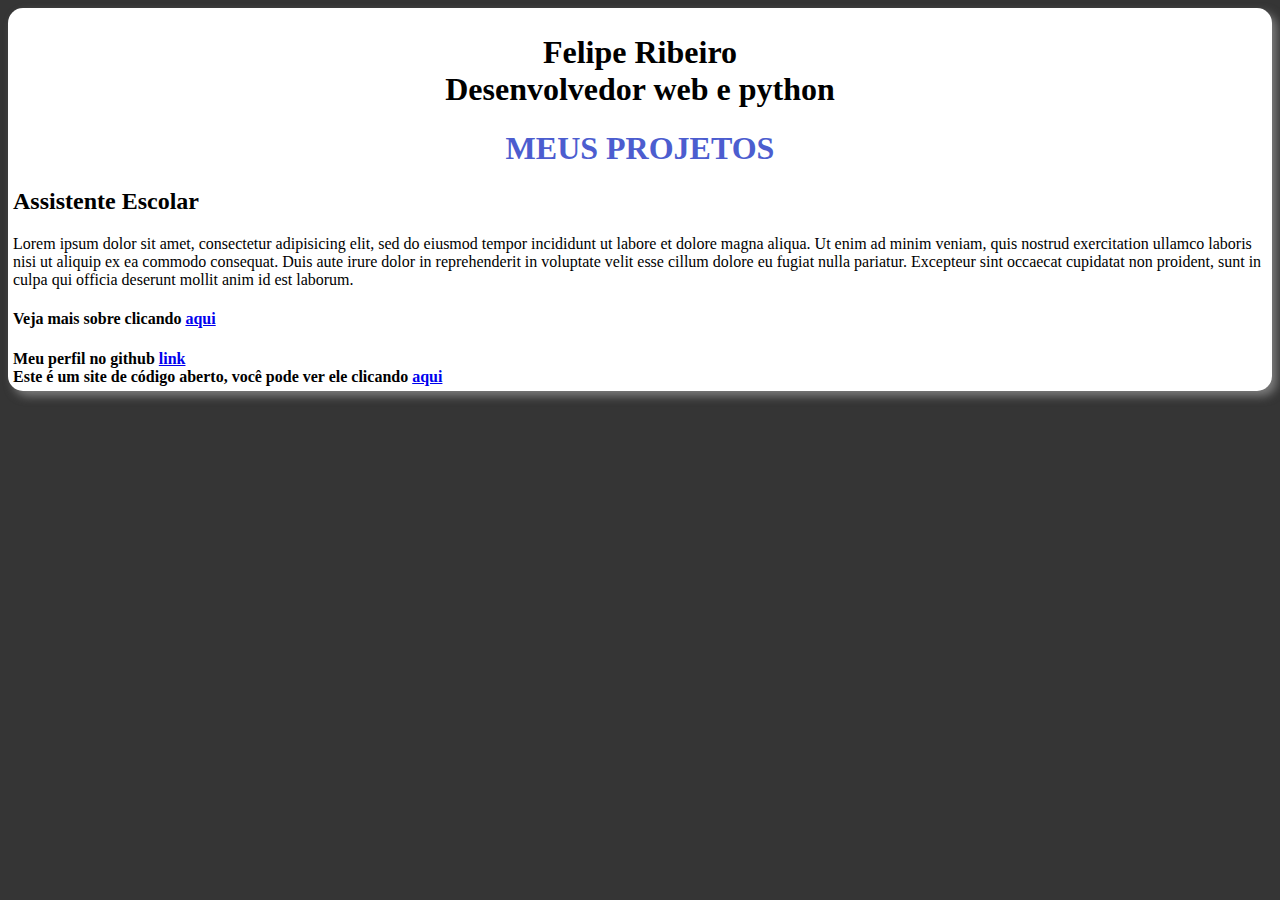
==== base site/index.html @ 7493f583 "Organização e melhorias" ====
<!DOCTYPE html>
<html>
<head>
	<title>Felipe Ribeiro Dev</title>
	<link rel="apple-touch-icon" sizes="180x180" href="icons/apple-touch-icon.png">
	<link rel="icon" type="image/png" sizes="32x32" href="icons/favicon-32x32.png">
	<link rel="icon" type="image/png" sizes="16x16" href="icons/favicon-16x16.png">
	<link rel="manifest" href="/icons/site.webmanifest">
	<meta name="description" content="Portfólio do Felipe Ribeiro">
	<meta name="viewport" content="width=device-width, initial-scale=1">
	<meta name="google-site-verification" content="hsPTOwcbmUxlanTnzzwlr8lKuTgZ6IFmukFsyVtZKSE" />
	<link href="https://cdn.jsdelivr.net/npm/bootstrap@5.0.0-beta3/dist/css/bootstrap.min.css" rel="stylesheet" integrity="sha384-eOJMYsd53ii+scO/bJGFsiCZc+5NDVN2yr8+0RDqr0Ql0h+rP48ckxlpbzKgwra6" crossorigin="anonymous">
	<link rel="stylesheet" type="text/css" href="style.css">
</head>
<body>
	<div class="container">
		<h1 class="introduction">Felipe Ribeiro <br> Desenvolvedor web e python</h1>
		<h1>MEUS PROJETOS</h1>
		<h2>Assistente Escolar</h2>
		<p>Lorem ipsum dolor sit amet, consectetur adipisicing elit, sed do eiusmod
		tempor incididunt ut labore et dolore magna aliqua. Ut enim ad minim veniam,
		quis nostrud exercitation ullamco laboris nisi ut aliquip ex ea commodo
		consequat. Duis aute irure dolor in reprehenderit in voluptate velit esse
		cillum dolore eu fugiat nulla pariatur. Excepteur sint occaecat cupidatat non
		proident, sunt in culpa qui officia deserunt mollit anim id est laborum.</p>
		<h4>Veja mais sobre clicando <a href="more-about/assistente-escolar.html">aqui</a></h4>
		<footer>
			<b>Meu perfil no github <a href="https://github.com/felipe2102" class="link" target=”_blank”>link</a>
			<br>Este é um site de código aberto, você pode ver ele clicando <a href="https://github.com/	felipe2102/felipe2102.github.io" target=”_blank” class="link">aqui</a></b>
		</footer>
	</div>
</body>
</html>
---- base site/style.css ----
* {
	font: Arial;
}

body {
	background-color: #353535;
}

.container {
	width: auto;
	height: auto;
	padding: 5px;
	background-color: white;
	margin: auto;
	border-radius: 15px;
	box-shadow: 5px 5px 10px #7d7d7d;
}

h1 {
	text-align: center;
	color: rgb(76, 93, 207);
}

p {
	color: black;
}

.introduction {
	color: black;
	text-align: center
}
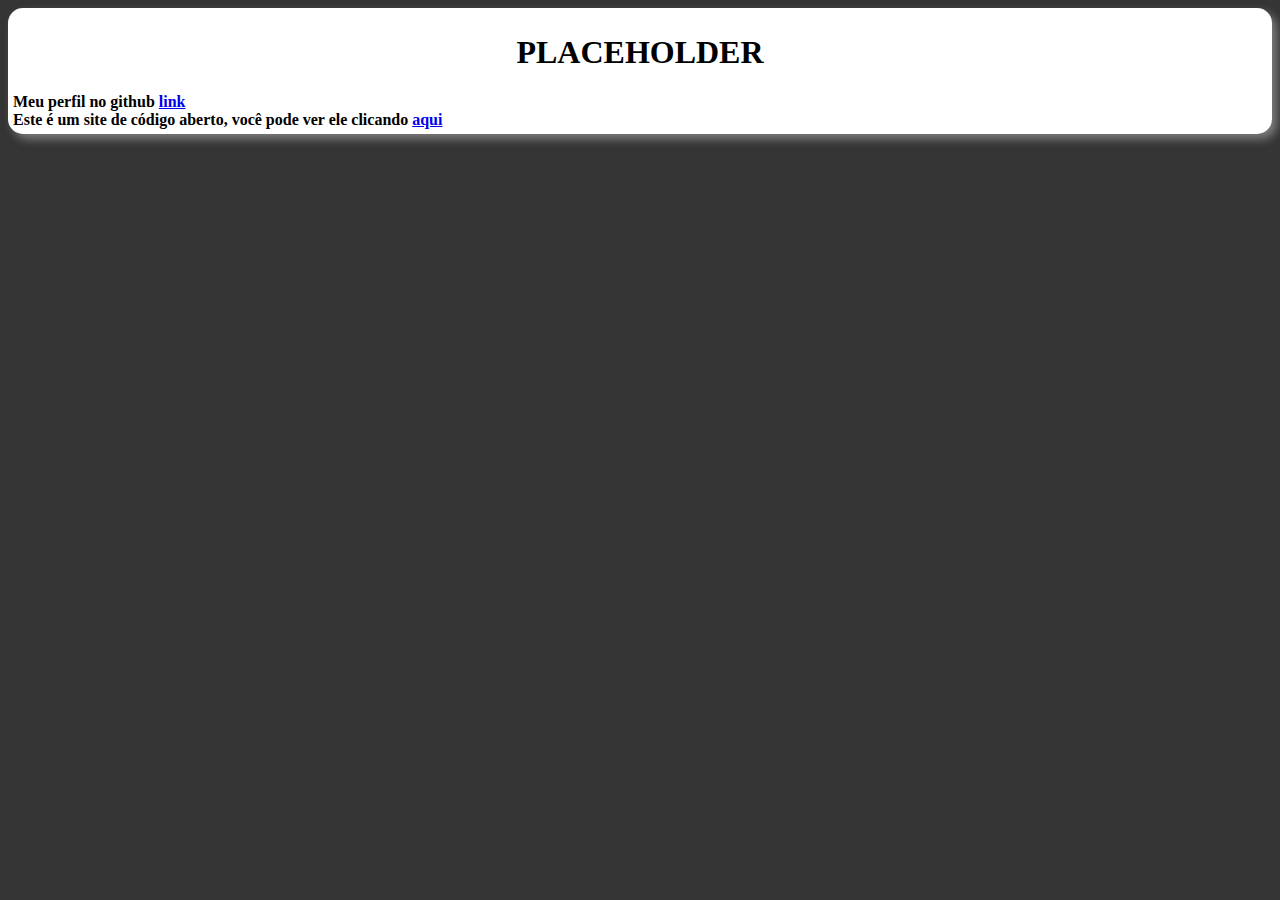
==== commit 755ccf63: "corrigido jnao sio" ====
--- a/base site/index.html
+++ b/base site/index.html
@@ -1,29 +1,19 @@
 <!DOCTYPE html>
 <html>
 <head>
-	<title>Felipe Ribeiro Dev</title>
+	<title>PLACEHOLDER</title>
 	<link rel="apple-touch-icon" sizes="180x180" href="icons/apple-touch-icon.png">
 	<link rel="icon" type="image/png" sizes="32x32" href="icons/favicon-32x32.png">
 	<link rel="icon" type="image/png" sizes="16x16" href="icons/favicon-16x16.png">
 	<link rel="manifest" href="/icons/site.webmanifest">
 	<meta name="description" content="Portfólio do Felipe Ribeiro">
 	<meta name="viewport" content="width=device-width, initial-scale=1">
-	<meta name="google-site-verification" content="hsPTOwcbmUxlanTnzzwlr8lKuTgZ6IFmukFsyVtZKSE" />
 	<link href="https://cdn.jsdelivr.net/npm/bootstrap@5.0.0-beta3/dist/css/bootstrap.min.css" rel="stylesheet" integrity="sha384-eOJMYsd53ii+scO/bJGFsiCZc+5NDVN2yr8+0RDqr0Ql0h+rP48ckxlpbzKgwra6" crossorigin="anonymous">
 	<link rel="stylesheet" type="text/css" href="style.css">
 </head>
 <body>
 	<div class="container">
-		<h1 class="introduction">Felipe Ribeiro <br> Desenvolvedor web e python</h1>
-		<h1>MEUS PROJETOS</h1>
-		<h2>Assistente Escolar</h2>
-		<p>Lorem ipsum dolor sit amet, consectetur adipisicing elit, sed do eiusmod
-		tempor incididunt ut labore et dolore magna aliqua. Ut enim ad minim veniam,
-		quis nostrud exercitation ullamco laboris nisi ut aliquip ex ea commodo
-		consequat. Duis aute irure dolor in reprehenderit in voluptate velit esse
-		cillum dolore eu fugiat nulla pariatur. Excepteur sint occaecat cupidatat non
-		proident, sunt in culpa qui officia deserunt mollit anim id est laborum.</p>
-		<h4>Veja mais sobre clicando <a href="more-about/assistente-escolar.html">aqui</a></h4>
+		<h1>PLACEHOLDER</h1>
 		<footer>
 			<b>Meu perfil no github <a href="https://github.com/felipe2102" class="link" target=”_blank”>link</a>
 			<br>Este é um site de código aberto, você pode ver ele clicando <a href="https://github.com/	felipe2102/felipe2102.github.io" target=”_blank” class="link">aqui</a></b>
--- a/base site/style.css
+++ b/base site/style.css
@@ -18,7 +18,7 @@
 
 h1 {
 	text-align: center;
-	color: rgb(76, 93, 207);
+	color: rgb(0, 0, 0);
 }
 
 p {
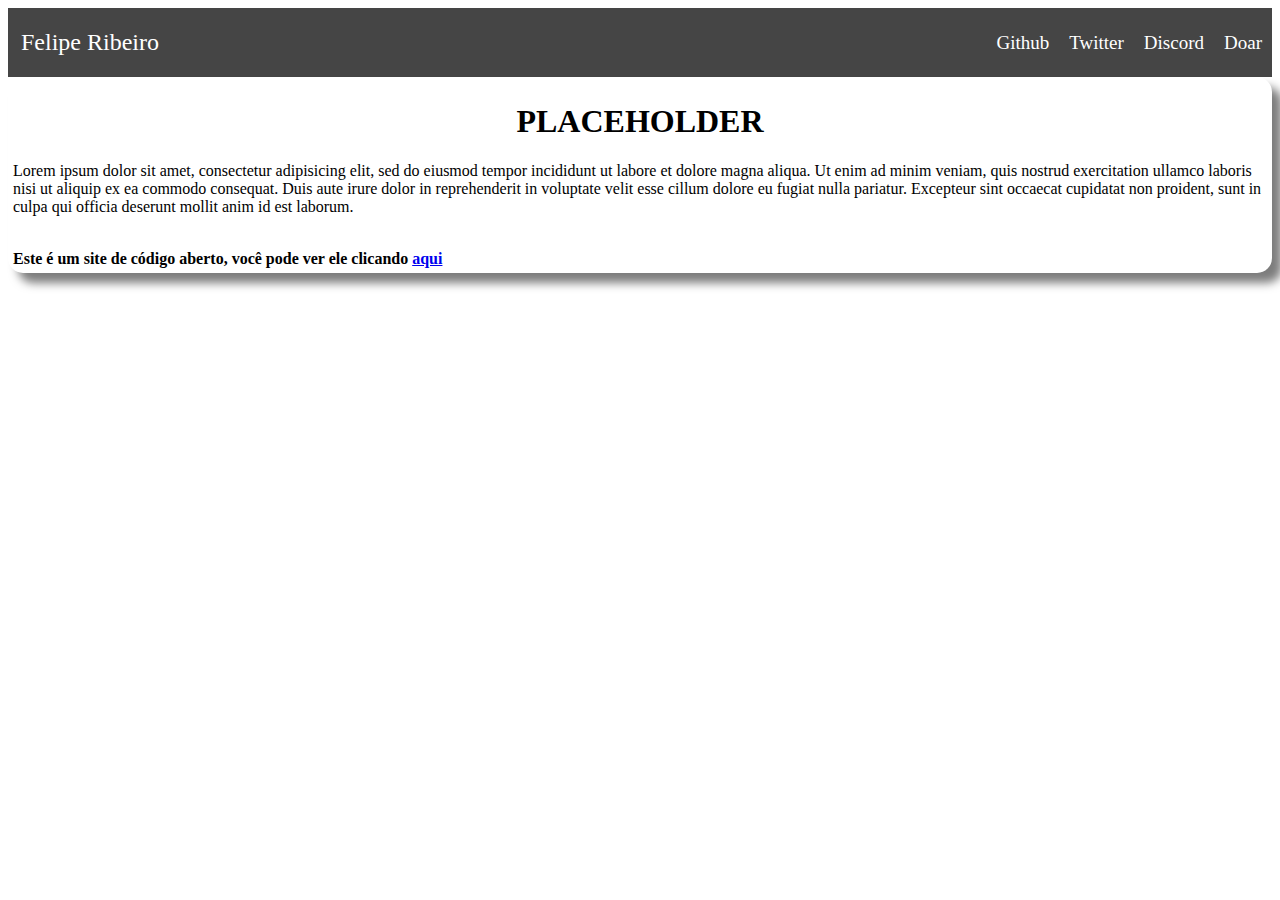
==== commit 30171938: "Site melhorado e adicionado header" ====
--- a/base site/index.html
+++ b/base site/index.html
@@ -1,23 +1,42 @@
 <!DOCTYPE html>
 <html>
 <head>
-	<title>PLACEHOLDER</title>
+	<title></title>
+	<meta lang="pt-br">
 	<link rel="apple-touch-icon" sizes="180x180" href="icons/apple-touch-icon.png">
 	<link rel="icon" type="image/png" sizes="32x32" href="icons/favicon-32x32.png">
 	<link rel="icon" type="image/png" sizes="16x16" href="icons/favicon-16x16.png">
 	<link rel="manifest" href="/icons/site.webmanifest">
-	<meta name="description" content="Portfólio do Felipe Ribeiro">
+	<meta name="description" content="">
 	<meta name="viewport" content="width=device-width, initial-scale=1">
 	<link href="https://cdn.jsdelivr.net/npm/bootstrap@5.0.0-beta3/dist/css/bootstrap.min.css" rel="stylesheet" integrity="sha384-eOJMYsd53ii+scO/bJGFsiCZc+5NDVN2yr8+0RDqr0Ql0h+rP48ckxlpbzKgwra6" crossorigin="anonymous">
 	<link rel="stylesheet" type="text/css" href="style.css">
 </head>
 <body>
+	<header>
+		<p><a href="../index.html" id="home">Felipe Ribeiro</a></p>
+		<nav id="menu">
+			<ul>
+				<li><a href="https://github.com/felipe2102" id="media-links">Github</a></li>
+				<li><a href="https://twitter.com/https_felipe21" id="media-links">Twitter</a></li>
+				<li><a href="https://discordapp.com/users/485563828315095061" id="media-links">Discord</a></li>
+				<li><a href="../donate.html" id="media-links">Doar</a></li>
+			</ul>
+		</nav>
+	</header>
 	<div class="container">
-		<h1>PLACEHOLDER</h1>
-		<footer>
-			<b>Meu perfil no github <a href="https://github.com/felipe2102" class="link" target=”_blank”>link</a>
-			<br>Este é um site de código aberto, você pode ver ele clicando <a href="https://github.com/	felipe2102/felipe2102.github.io" target=”_blank” class="link">aqui</a></b>
-		</footer>
+		<section>
+			<h1>PLACEHOLDER</h1>
+			<p>Lorem ipsum dolor sit amet, consectetur adipisicing elit, sed do eiusmod
+			tempor incididunt ut labore et dolore magna aliqua. Ut enim ad minim veniam,
+			quis nostrud exercitation ullamco laboris nisi ut aliquip ex ea commodo
+			consequat. Duis aute irure dolor in reprehenderit in voluptate velit esse
+			cillum dolore eu fugiat nulla pariatur. Excepteur sint occaecat cupidatat non
+			proident, sunt in culpa qui officia deserunt mollit anim id est laborum.</p>
+			<footer>
+				<b><br>Este é um site de código aberto, você pode ver ele clicando <a href="https://github.com/	felipe2102/felipe2102.github.io" target=”_blank” class="link">aqui</a></b>
+			</footer>
+		</section>
 	</div>
 </body>
 </html>
--- a/base site/style.css
+++ b/base site/style.css
@@ -3,29 +3,107 @@
 }
 
 body {
-	background-color: #353535;
+	background-color: white;
 }
 
+#media-links {
+	font-size: 19px;
+}
+
+/* DIV PRINCIPAL */
+
 .container {
+	color: black;
 	width: auto;
 	height: auto;
 	padding: 5px;
 	background-color: white;
 	margin: auto;
 	border-radius: 15px;
-	box-shadow: 5px 5px 10px #7d7d7d;
+	box-shadow: 10px 10px 10px #7d7d7d;
+	align-items: center;
 }
 
 h1 {
 	text-align: center;
-	color: rgb(0, 0, 0);
+	color: black;
 }
 
 p {
 	color: black;
 }
 
-.introduction {
-	color: black;
-	text-align: center
+/* MENU */
+
+header {
+	color: rgb(255, 255, 255);
+	line-height: 17px;
+	background-color: #454545;
+	max-height: 400px;
+	max-width: 1500px;
+	min-width: 400px;
+	min-height: 50px;
 }
+
+#home{
+	font-size: 24px;
+	margin: 10px;
+	color: white;
+	align-items: center;
+	text-decoration: none;
+	padding: 0px 3px;
+	display: block;
+}
+
+#menu ul {
+    list-style: none;
+}
+
+#menu li {
+    position: relative;
+}
+
+#menu li a {
+	color: white;
+	text-decoration: none;
+	padding: 5px 10px;
+	display: block;
+}
+
+
+#menu li a:hover{
+	height: 28px;
+    background:blue; 
+    color:#fff; 
+    -moz-box-shadow:0 2px 10px 0 #fff; 
+    -webkit-box-shadow:0 2px 10px 0 #fff; 
+    text-shadow:0px 0px 5px #ccc; 
+    border-radius: 160px;
+}
+
+#menu li  ul{
+    position:absolute; 
+    top:25px; 
+    left:0;
+    background-color:#fff; 
+    display: none;
+}  
+
+#menu li:hover ul, #menu li.over ul{
+	display:block;
+}
+
+#menu li ul li{
+    border:1px solid #c0c0c0; 
+    width:auto;
+}
+
+header, #menu, #menu ul{
+   display: flex;
+}
+
+#menu{
+   flex: 1; /* isto é para a nav ocupar a largura toda menos a logo */
+   justify-content: flex-end; /* alinha horizontalmente */
+   align-items: center; /* alinha verticalmente */
+}